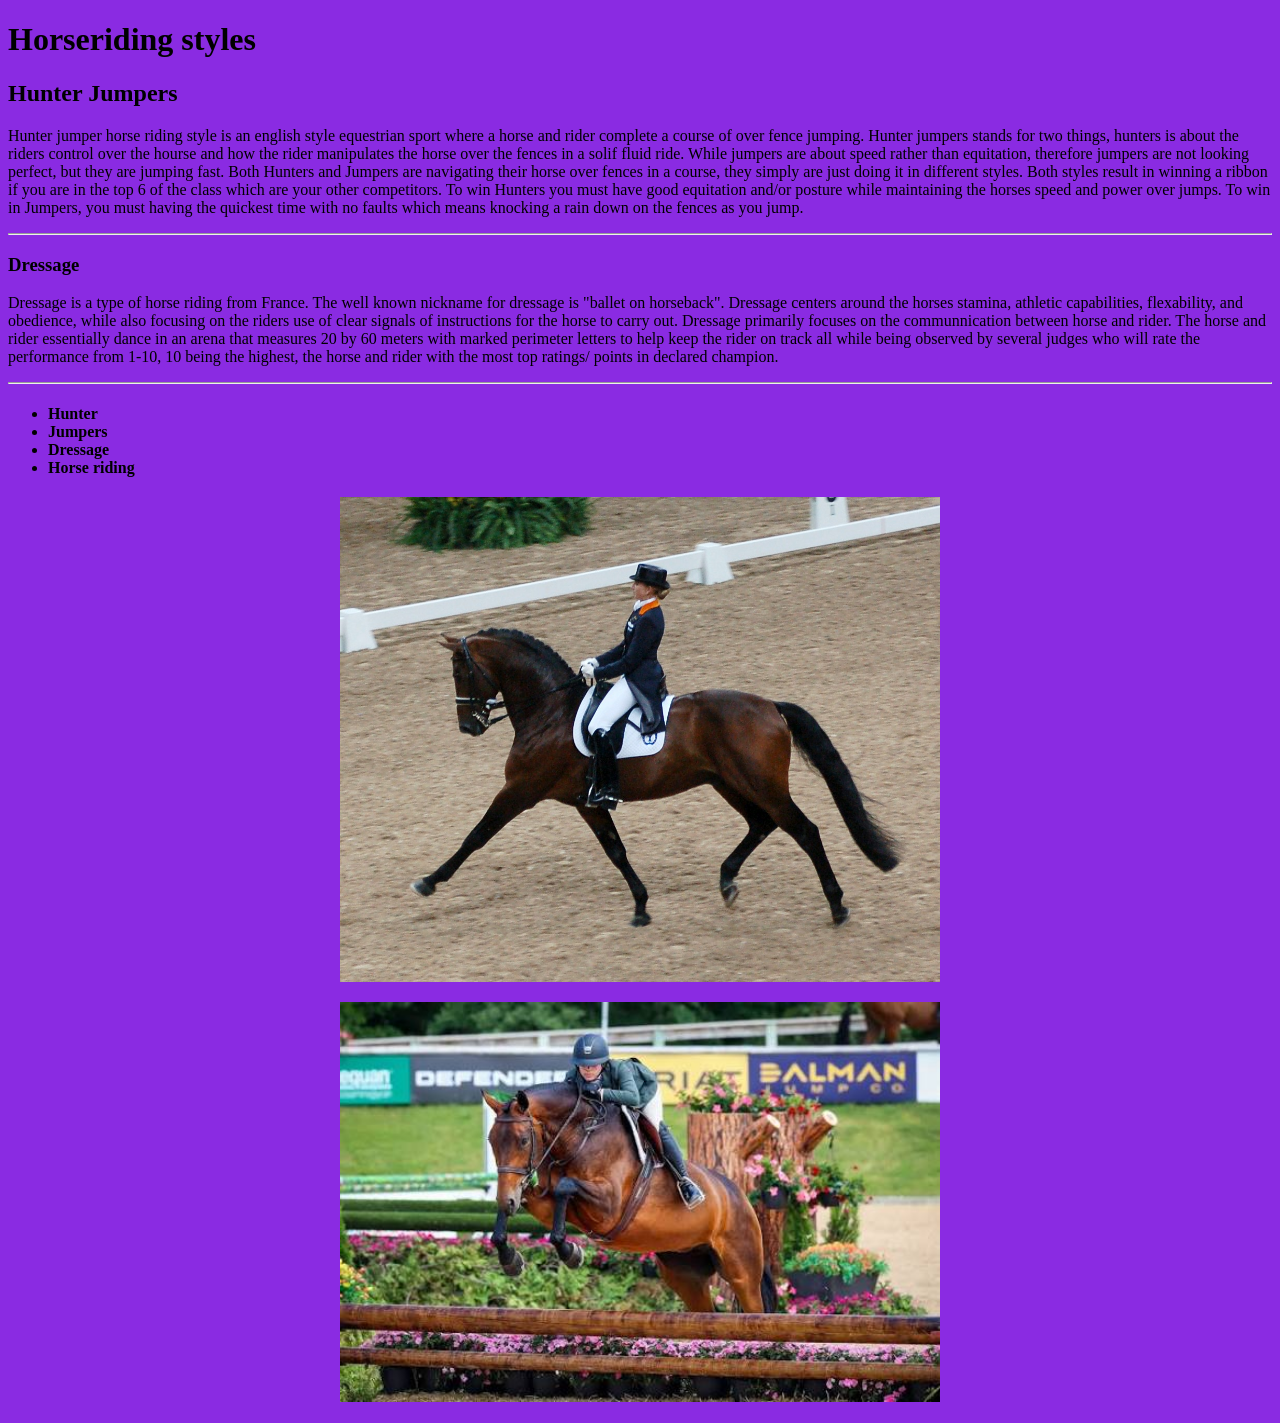
==== intro-html/index.html @ eb0a51a9 "update" ====
<!DOCTYPE html>
<html>

<head>
        <meta charset="utf-8">
        <title>Horseriding styles</title>
<style>
    body{
        background-color: blueviolet;
    }
    img{
        display: block;
        margin: 20px auto;
        width: 600px;
    }

        </style>
</head>

<body>
    <h1>Horseriding styles</h1>
    <h2>Hunter Jumpers</h2>
    <p>Hunter jumper horse riding style is an english style equestrian sport where a horse and rider complete a course of over fence jumping. Hunter jumpers stands for two things, hunters is about the riders control over the hourse and how the rider manipulates the horse over the fences in a solif fluid ride. While jumpers are about speed rather than equitation, therefore jumpers are not looking perfect, but they are jumping fast. Both Hunters and Jumpers are navigating their horse over fences in a course, they simply are just doing it in different styles.
        Both styles result in winning a ribbon if you are in the top 6 of the class which are your other competitors. To win Hunters you must have good equitation and/or posture while maintaining the horses speed and power over jumps. To win in Jumpers, you must having the quickest time with no faults which means knocking a rain down on the fences as you jump.
    </p>
<hr>
    
</body>
    <h3>Dressage</h3>
    <p> Dressage is a type of horse riding from France. The well known nickname for dressage is "ballet on horseback". Dressage centers around the horses stamina, athletic capabilities, flexability, and obedience, while also focusing on the riders use of clear signals of instructions for the horse to carry out. Dressage primarily focuses on the communnication between horse and rider.
        The horse and rider essentially dance in an arena that measures 20 by 60 meters with marked perimeter letters to help keep the rider on track all while being observed by several judges who will rate the performance from 1-10, 10 being the highest, the horse and rider with the most top ratings/ points in declared champion.
    </p>
<hr>

<body>
<h4>

<ul>
<li><a href="https://www.usef.org/compete/breeds/hunter"></a>Hunter</li>
<li><a href="https://www.usef.org/compete/disciplines/jumping"></a>Jumpers</li>
<li><a href="https://www.usef.org/compete/disciplines/dressage"></a>Dressage</li>
<li><a href="https://en.wikipedia.org/wiki/Equestrianism"></a>Horse riding</li>
</ul>
</hr>
<img src="Dressage.jpg" alt="Dressage horse">
<img src="Hunter Jumpers.jpeg" alt="Hunter Jumpers Horse">

</body>



</html>
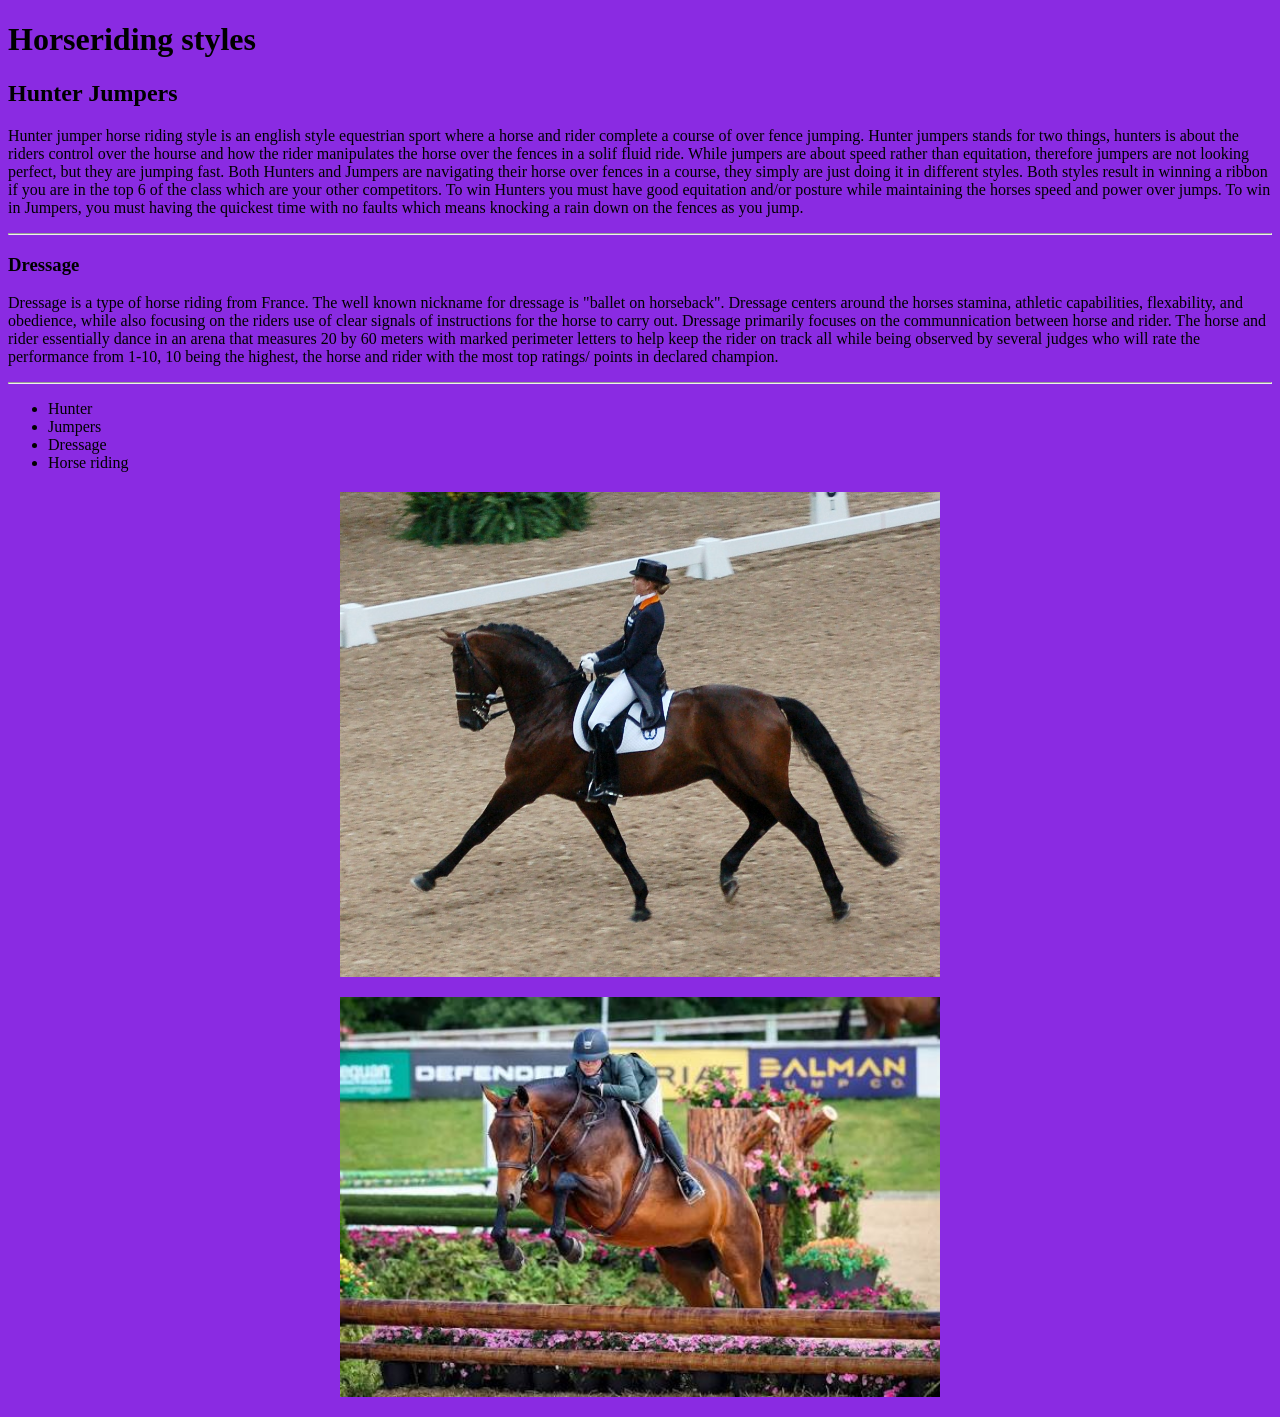
==== commit 88f0a73c: "update" ====
--- a/intro-html/index.html
+++ b/intro-html/index.html
@@ -32,9 +32,6 @@
     </p>
 <hr>
 
-<body>
-<h4>
-
 <ul>
 <li><a href="https://www.usef.org/compete/breeds/hunter"></a>Hunter</li>
 <li><a href="https://www.usef.org/compete/disciplines/jumping"></a>Jumpers</li>
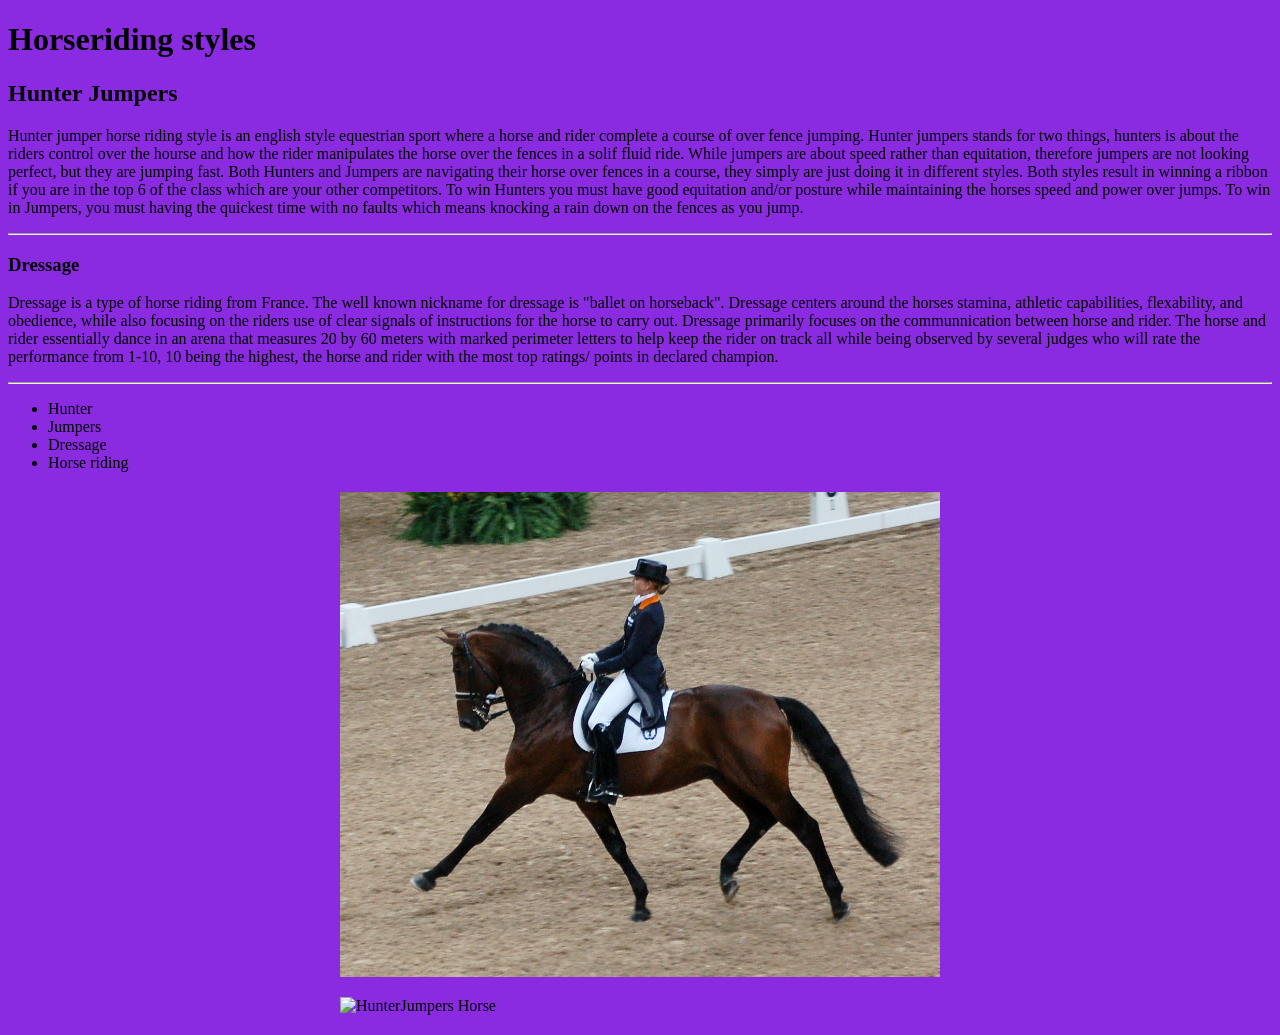
==== commit c9a78584: "update" ====
--- a/intro-html/index.html
+++ b/intro-html/index.html
@@ -26,7 +26,7 @@
 <hr>
     
 </body>
-    <h3>Dressage</h3>
+     <h3>Dressage</h3>
     <p> Dressage is a type of horse riding from France. The well known nickname for dressage is "ballet on horseback". Dressage centers around the horses stamina, athletic capabilities, flexability, and obedience, while also focusing on the riders use of clear signals of instructions for the horse to carry out. Dressage primarily focuses on the communnication between horse and rider.
         The horse and rider essentially dance in an arena that measures 20 by 60 meters with marked perimeter letters to help keep the rider on track all while being observed by several judges who will rate the performance from 1-10, 10 being the highest, the horse and rider with the most top ratings/ points in declared champion.
     </p>
@@ -38,9 +38,9 @@
 <li><a href="https://www.usef.org/compete/disciplines/dressage"></a>Dressage</li>
 <li><a href="https://en.wikipedia.org/wiki/Equestrianism"></a>Horse riding</li>
 </ul>
-</hr>
-<img src="Dressage.jpg" alt="Dressage horse">
-<img src="Hunter Jumpers.jpeg" alt="Hunter Jumpers Horse">
+
+<img src="Dressage.jpg" alt="Dressagehorse">
+<img src="HunterJumpers.jpeg" alt="HunterJumpers Horse">
 
 </body>
 
